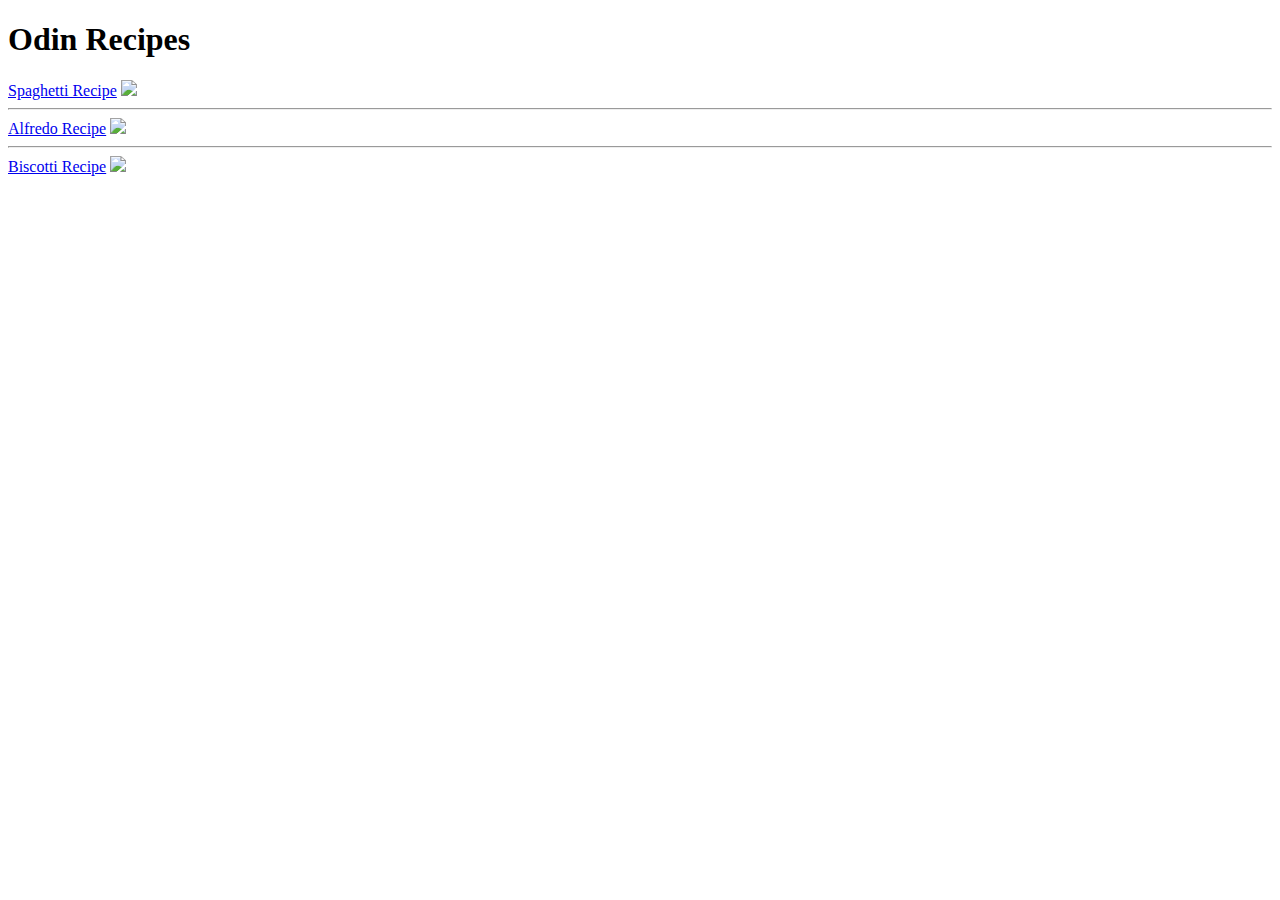
==== index.html @ 49c38cc2 "Update index.html Add all files Test first push" ====
<!DOCTYPE html>
<html lang="en">

<head>
    <meta charset="UTF-8">
    <meta http-equiv="X-UA-Compatible" content="IE=edge">
    <meta name="viewport" content="width=device-width, initial-scale=1.0">
    <title>Document</title>
</head>

<body>
    <h1>Odin Recipes</h1>
    <a href="./recipes/spaghetti.html">Spaghetti Recipe</a>
    <img src="https://www.thespruceeats.com/thmb/L63zyY92suQLmn2CWz-rI621b5o=/3602x3602/smart/filters:no_upscale()/skillet-spaghetti-481948-final-hero-01-340363d6ed1c402a9a10b0a176e2a649.jpg">
    <hr>
    <a href="./recipes/alfredo.html">Alfredo Recipe</a>
    <img src="https://img.sndimg.com/food/image/upload/f_auto,c_thumb,q_73,ar_16:9,w_768/v1/img/recipes/18/07/97/picuRT88I.jpg">
    <hr>
    <a href="./recipes/biscotti.html">Biscotti Recipe</a>
    <img src="https://food.fnr.sndimg.com/content/dam/images/food/fullset/2012/9/5/0/CCEDI608_Holiday-Biscotti-Recipe_s4x3.jpg.rend.hgtvcom.826.620.suffix/1371609387702.jpeg">
</body>

</html>
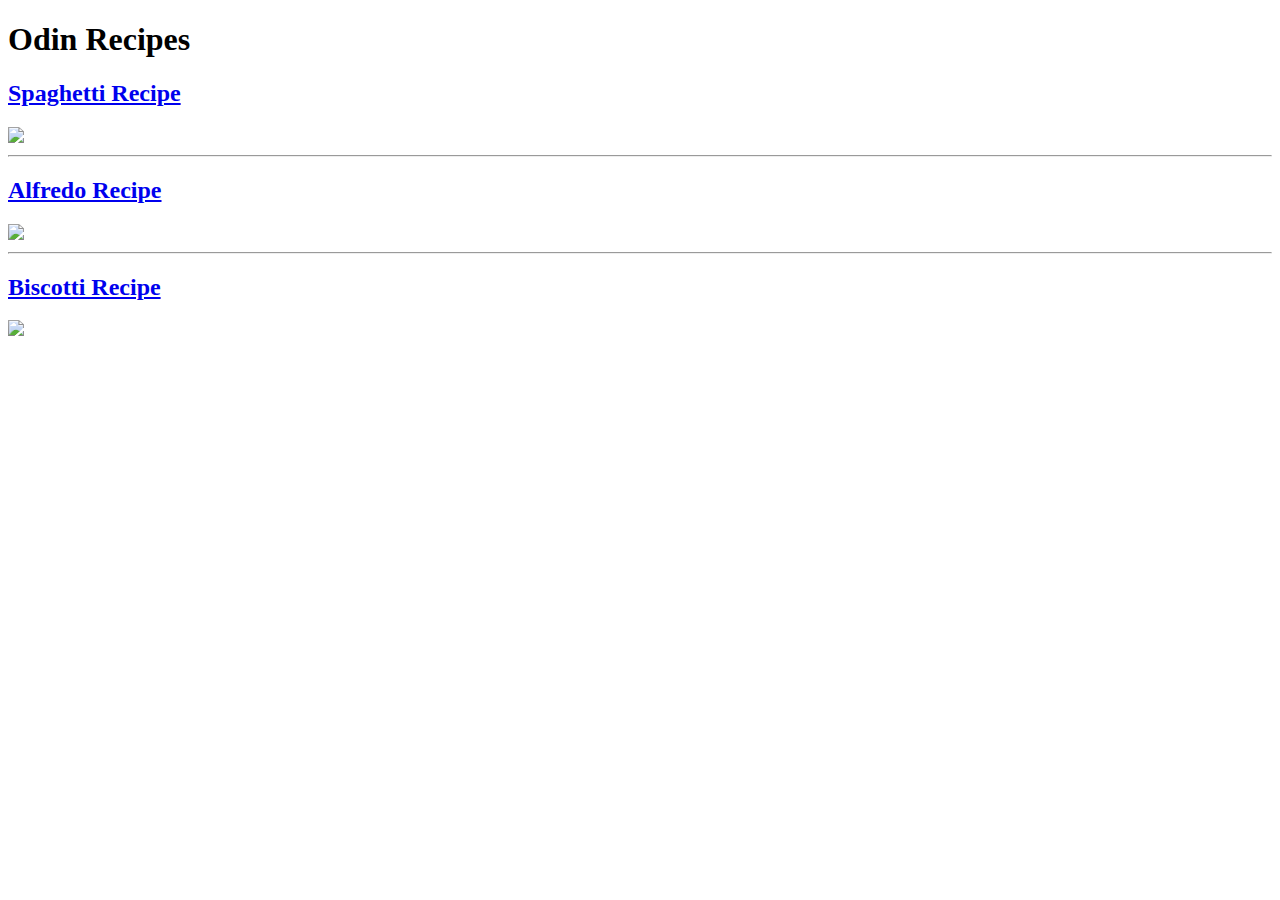
==== commit 63b0c8cf: "Added Return to Main" ====
--- a/index.html
+++ b/index.html
@@ -10,13 +10,13 @@
 
 <body>
     <h1>Odin Recipes</h1>
-    <a href="./recipes/spaghetti.html">Spaghetti Recipe</a>
+    <a href="./recipes/spaghetti.html"><h2>Spaghetti Recipe</h2></a>
     <img src="https://www.thespruceeats.com/thmb/L63zyY92suQLmn2CWz-rI621b5o=/3602x3602/smart/filters:no_upscale()/skillet-spaghetti-481948-final-hero-01-340363d6ed1c402a9a10b0a176e2a649.jpg">
     <hr>
-    <a href="./recipes/alfredo.html">Alfredo Recipe</a>
+    <a href="./recipes/alfredo.html"><h2>Alfredo Recipe</h2></a>
     <img src="https://img.sndimg.com/food/image/upload/f_auto,c_thumb,q_73,ar_16:9,w_768/v1/img/recipes/18/07/97/picuRT88I.jpg">
     <hr>
-    <a href="./recipes/biscotti.html">Biscotti Recipe</a>
+    <a href="./recipes/biscotti.html"><h2>Biscotti Recipe</h2></a>
     <img src="https://food.fnr.sndimg.com/content/dam/images/food/fullset/2012/9/5/0/CCEDI608_Holiday-Biscotti-Recipe_s4x3.jpg.rend.hgtvcom.826.620.suffix/1371609387702.jpeg">
 </body>
 
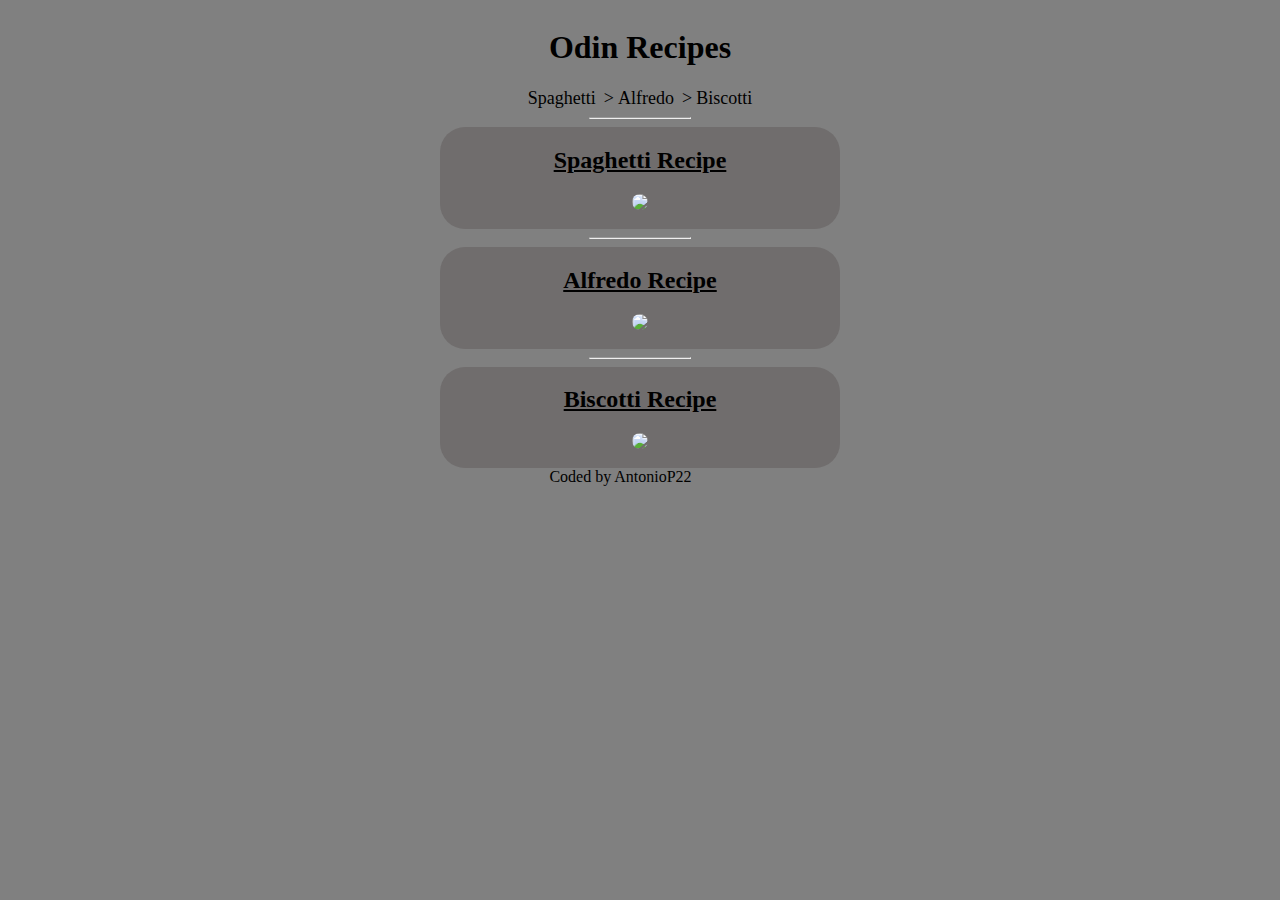
==== commit 8819b512: "Added CSS and Updates to .html files" ====
--- a/index.html
+++ b/index.html
@@ -5,19 +5,40 @@
     <meta charset="UTF-8">
     <meta http-equiv="X-UA-Compatible" content="IE=edge">
     <meta name="viewport" content="width=device-width, initial-scale=1.0">
-    <title>Document</title>
+    <title>Odin Recipes</title>
+    <link rel="stylesheet" href="./design/style.css">
+    <link rel="preconnect" href="https://fonts.googleapis.com">
+<link rel="preconnect" href="https://fonts.gstatic.com" crossorigin>
+<link href="https://fonts.googleapis.com/css2?family=Italiana&display=swap" rel="stylesheet">
 </head>
 
 <body>
     <h1>Odin Recipes</h1>
-    <a href="./recipes/spaghetti.html"><h2>Spaghetti Recipe</h2></a>
-    <img src="https://www.thespruceeats.com/thmb/L63zyY92suQLmn2CWz-rI621b5o=/3602x3602/smart/filters:no_upscale()/skillet-spaghetti-481948-final-hero-01-340363d6ed1c402a9a10b0a176e2a649.jpg">
+    <!--Trying to make a nav bar-->
+    <nav class="breadcrumb">
+        <a href="#spaghetti">Spaghetti</a>
+        <a href="#alfredo">Alfredo</a>
+        <a href="#biscotti">Biscotti</a>
+    </nav>
     <hr>
-    <a href="./recipes/alfredo.html"><h2>Alfredo Recipe</h2></a>
-    <img src="https://img.sndimg.com/food/image/upload/f_auto,c_thumb,q_73,ar_16:9,w_768/v1/img/recipes/18/07/97/picuRT88I.jpg">
+    <!---Seperating recipes with divs and similar backgrounds-->
+    <div class="background-1">
+    <a href="./recipes/spaghetti.html" id="spaghetti"><h2>Spaghetti Recipe</h2></a>
+    <img class="spag" src="https://www.thespruceeats.com/thmb/L63zyY92suQLmn2CWz-rI621b5o=/3602x3602/smart/filters:no_upscale()/skillet-spaghetti-481948-final-hero-01-340363d6ed1c402a9a10b0a176e2a649.jpg">
+    </div>
     <hr>
-    <a href="./recipes/biscotti.html"><h2>Biscotti Recipe</h2></a>
-    <img src="https://food.fnr.sndimg.com/content/dam/images/food/fullset/2012/9/5/0/CCEDI608_Holiday-Biscotti-Recipe_s4x3.jpg.rend.hgtvcom.826.620.suffix/1371609387702.jpeg">
+    <div class="background-1">
+    <a href="./recipes/alfredo.html" id="alfredo"><h2>Alfredo Recipe</h2></a>
+    <img class="alfr" src="https://img.sndimg.com/food/image/upload/f_auto,c_thumb,q_73,ar_16:9,w_768/v1/img/recipes/18/07/97/picuRT88I.jpg">
+    </div>
+    <hr>
+    <div class="background-1">
+    <a href="./recipes/biscotti.html" id="biscotti"><h2>Biscotti Recipe</h2></a>
+    <img class="bisc" src="https://food.fnr.sndimg.com/content/dam/images/food/fullset/2012/9/5/0/CCEDI608_Holiday-Biscotti-Recipe_s4x3.jpg.rend.hgtvcom.826.620.suffix/1371609387702.jpeg">
+    </div>
 </body>
-
+<!---Can't align the github logo yet-->
+<footer>
+    Coded by AntonioP22 <embed src="https://pngimg.com/uploads/github/github_PNG58.png" title="Click Me">
+</footer>
 </html>--- a/design/style.css
+++ b/design/style.css
@@ -0,0 +1,58 @@
+body {
+    background-color: grey;
+    text-align: center;
+    display: flex;
+    justify-content: center;
+    align-items: center;
+    flex-direction: column;
+}
+
+.breadcrumb a{
+    display: inline;
+    text-decoration: none;
+    font-size: large;
+}
+
+.breadcrumb a + a:before {
+    padding: 4px;
+    content: ">";
+    color: black;
+}
+
+.background-1 {
+    background-color: rgba(71, 59, 59, 0.282);
+    border-radius: 25px;
+    width: 400px;
+    height: auto;
+    justify-content: center;
+}
+
+img {
+    width: 300px;
+    height: auto;
+    margin-bottom: 15px;
+    border-radius: 20px;
+}
+
+hr {
+    width: 100px;
+}
+
+embed {
+    width: 35px;
+    height: auto;
+}
+
+embed:hover {
+    cursor: pointer;
+    transform:scale(150%);
+}
+
+a {
+    color: black;
+}
+
+a:hover {
+    cursor: pointer;
+    color: blue;
+}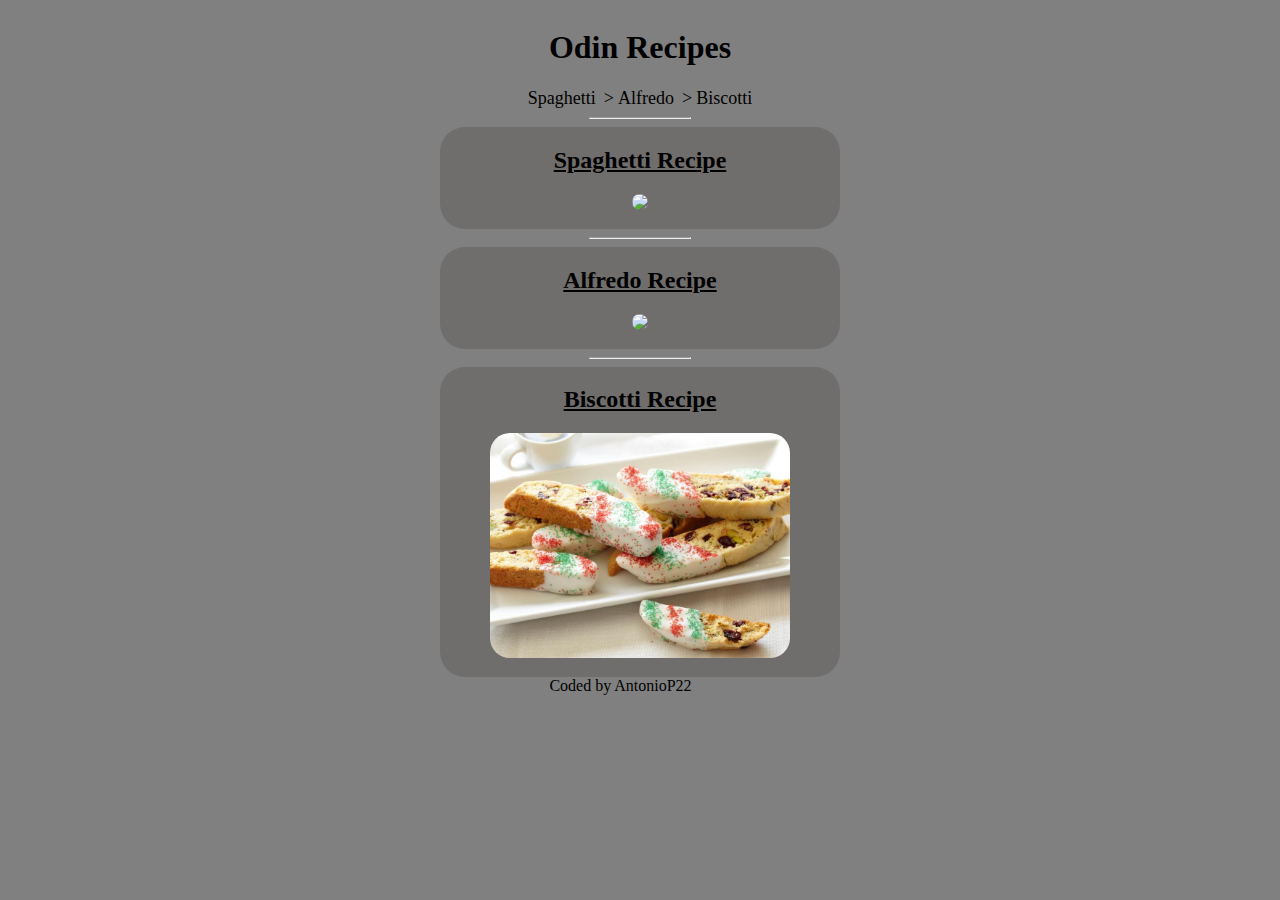
==== commit 3714d77f: "Update biscotti img to local files" ====
--- a/index.html
+++ b/index.html
@@ -34,7 +34,7 @@
     <hr>
     <div class="background-1">
     <a href="./recipes/biscotti.html" id="biscotti"><h2>Biscotti Recipe</h2></a>
-    <img class="bisc" src="https://food.fnr.sndimg.com/content/dam/images/food/fullset/2012/9/5/0/CCEDI608_Holiday-Biscotti-Recipe_s4x3.jpg.rend.hgtvcom.826.620.suffix/1371609387702.jpeg">
+    <img class="bisc" src="./1371609387702.jpeg">
     </div>
 </body>
 <!---Can't align the github logo yet-->
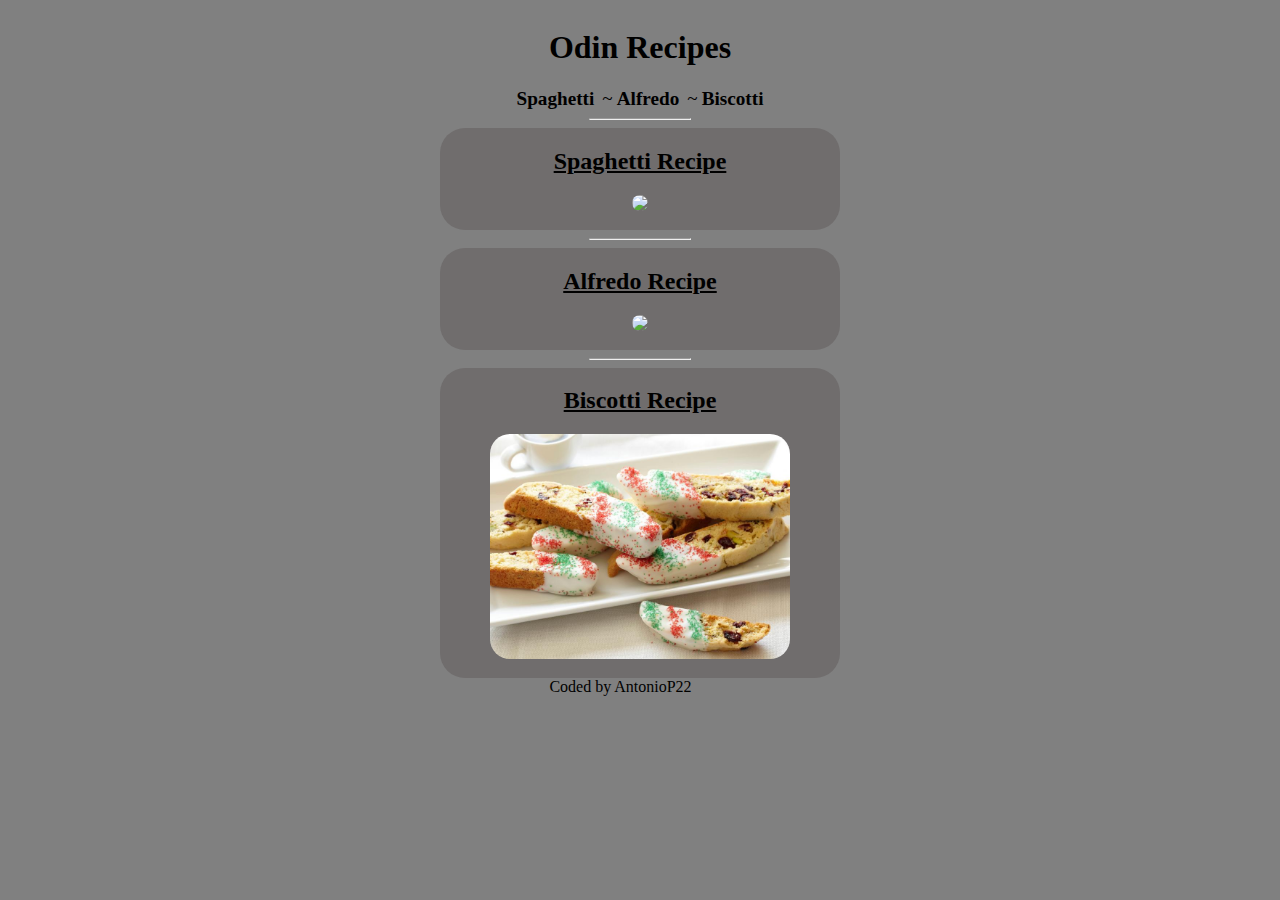
==== commit 8baced2c: "Update .html and .css Added flex styles and responsive design" ====
--- a/index.html
+++ b/index.html
@@ -16,9 +16,9 @@
     <h1>Odin Recipes</h1>
     <!--Trying to make a nav bar-->
     <nav class="breadcrumb">
-        <a href="#spaghetti">Spaghetti</a>
-        <a href="#alfredo">Alfredo</a>
-        <a href="#biscotti">Biscotti</a>
+        <a href="#spaghetti"><strong>Spaghetti</strong></a>
+        <a href="#alfredo"><strong>Alfredo</strong></a>
+        <a href="#biscotti"><strong>Biscotti</strong></a>
     </nav>
     <hr>
     <!---Seperating recipes with divs and similar backgrounds-->
@@ -34,7 +34,7 @@
     <hr>
     <div class="background-1">
     <a href="./recipes/biscotti.html" id="biscotti"><h2>Biscotti Recipe</h2></a>
-    <img class="bisc" src="./1371609387702.jpeg">
+    <img class="bisc" src="./images/1371609387702.jpeg">
     </div>
 </body>
 <!---Can't align the github logo yet-->
--- a/design/style.css
+++ b/design/style.css
@@ -10,12 +10,12 @@
 .breadcrumb a{
     display: inline;
     text-decoration: none;
-    font-size: large;
+    font-size: larger;
 }
 
 .breadcrumb a + a:before {
     padding: 4px;
-    content: ">";
+    content: "~";
     color: black;
 }
 
@@ -55,4 +55,29 @@
 a:hover {
     cursor: pointer;
     color: blue;
+}
+
+.cont {
+    display: flex;    
+}
+
+.ing {
+    text-align: left;
+    line-height: 1.5;
+}
+
+.list,
+.container-1 {
+    background-color: rgba(71, 59, 59, 0.282);
+    border-radius: 25px;
+    margin: 5px;
+}
+
+.step {
+    text-align: left;
+    line-height: 2;
+}
+
+.container-1 {
+    height: fit-content;
 }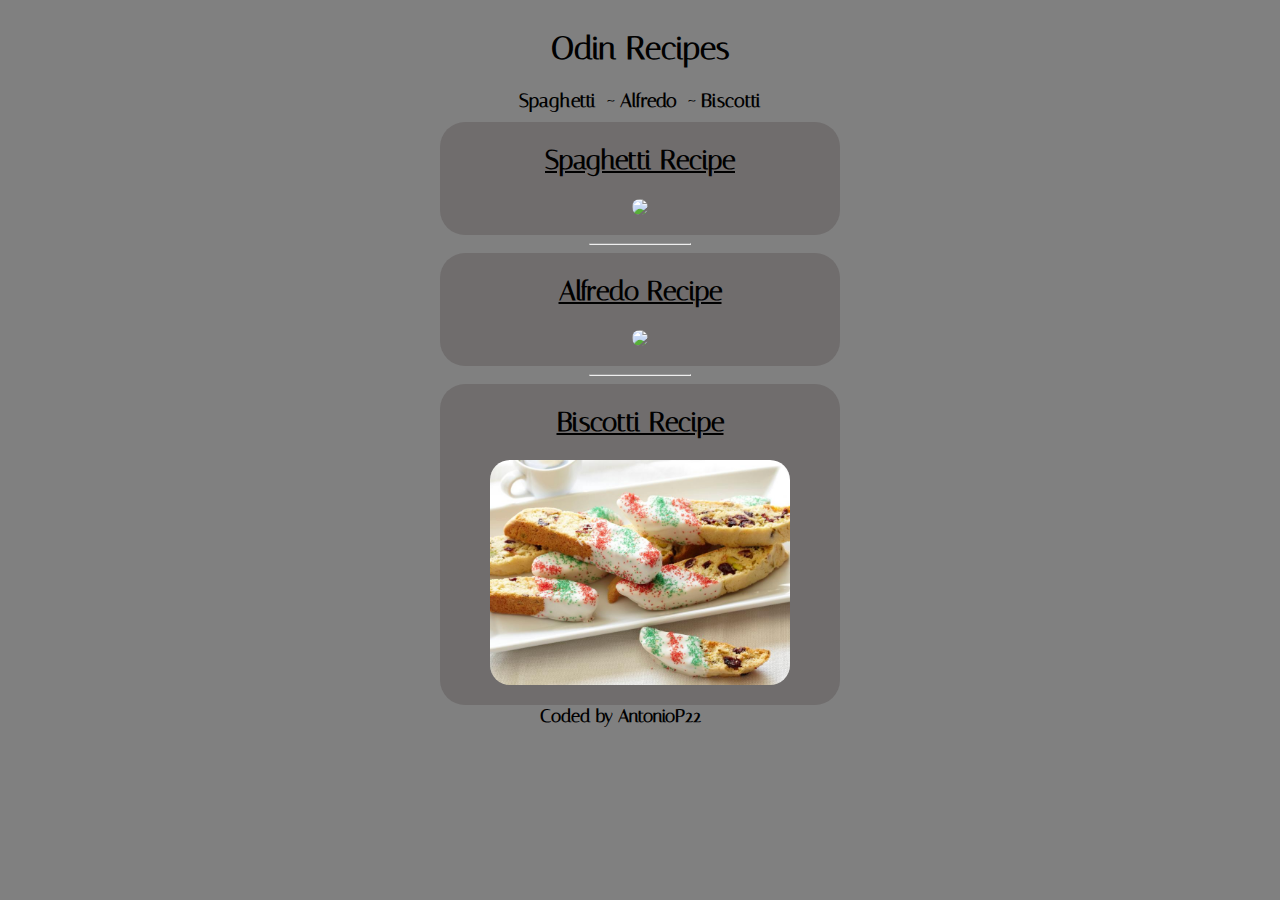
==== commit 44686667: "Added font-family and styled text" ====
--- a/index.html
+++ b/index.html
@@ -20,7 +20,6 @@
         <a href="#alfredo"><strong>Alfredo</strong></a>
         <a href="#biscotti"><strong>Biscotti</strong></a>
     </nav>
-    <hr>
     <!---Seperating recipes with divs and similar backgrounds-->
     <div class="background-1">
     <a href="./recipes/spaghetti.html" id="spaghetti"><h2>Spaghetti Recipe</h2></a>
--- a/design/style.css
+++ b/design/style.css
@@ -1,3 +1,7 @@
+* {
+    font-family: 'Italiana', 'Helvetica', sans-serif;
+}
+
 body {
     background-color: grey;
     text-align: center;
@@ -17,6 +21,7 @@
     padding: 4px;
     content: "~";
     color: black;
+    font-weight: bolder;
 }
 
 .background-1 {
@@ -48,8 +53,11 @@
     transform:scale(150%);
 }
 
-a {
+a,
+footer {
     color: black;
+    font-weight: bold;
+    font-size: large;
 }
 
 a:hover {
@@ -80,4 +88,17 @@
 
 .container-1 {
     height: fit-content;
+}
+
+p,
+li,
+ol {
+    color: black;
+    font-weight: bold;
+    line-height: 1.5;
+    letter-spacing: 2px;
+}
+
+nav {
+    margin-bottom: 10px;
 }